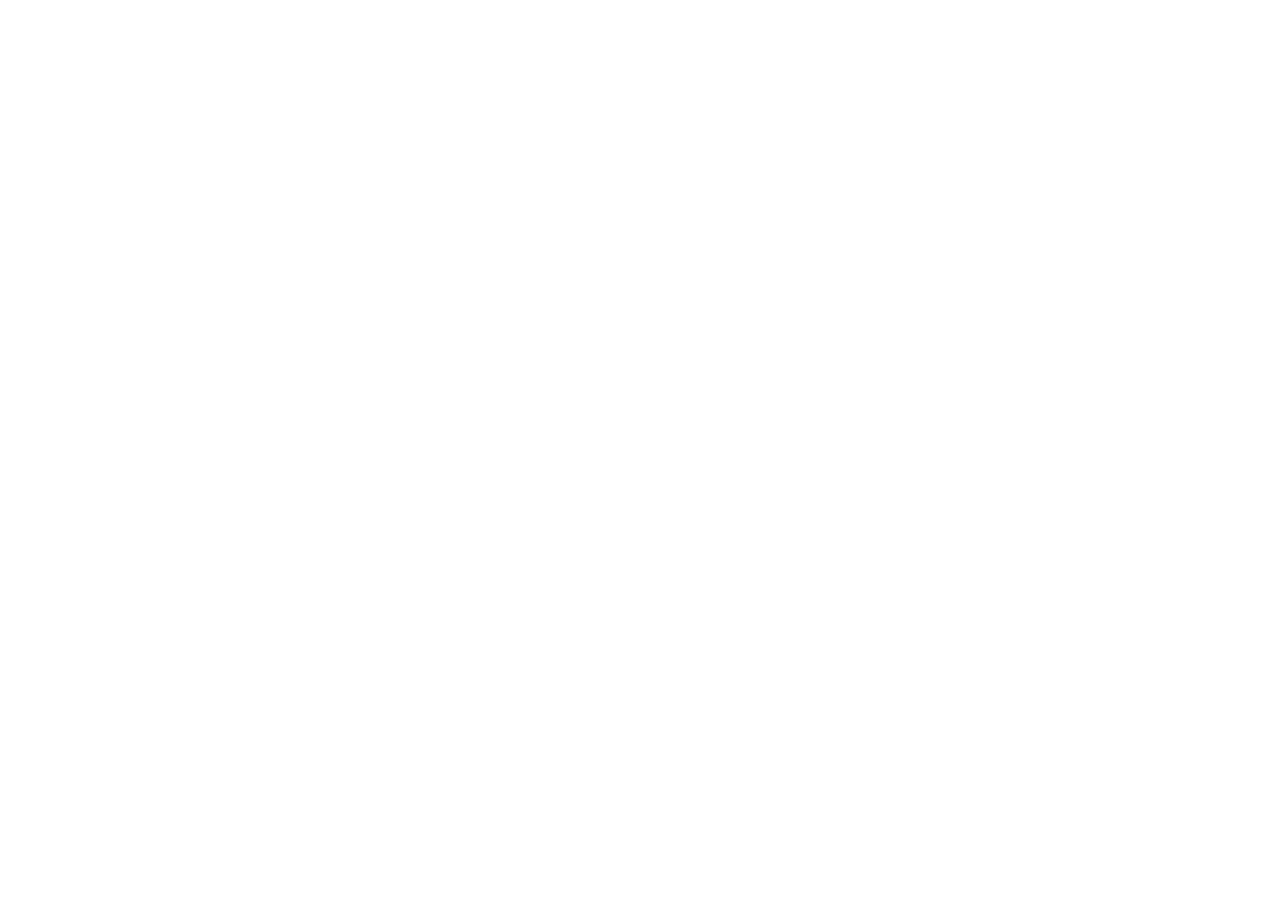
==== index.html @ cec08f24 "só pra compartilhar" ====
<!DOCTYPE html>
<html lang="en">
<head>
    <meta charset="UTF-8">
    <meta http-equiv="X-UA-Compatible" content="IE=edge">
    <meta name="viewport" content="width=device-width, initial-scale=1.0">
    <title>Document</title>
    <link rel="stylesheet" href="style.css">
</head>
<body>
    
    <script src="script.js"></script>
</body>
</html>
---- style.css ----
body {
    text-align: center;
}
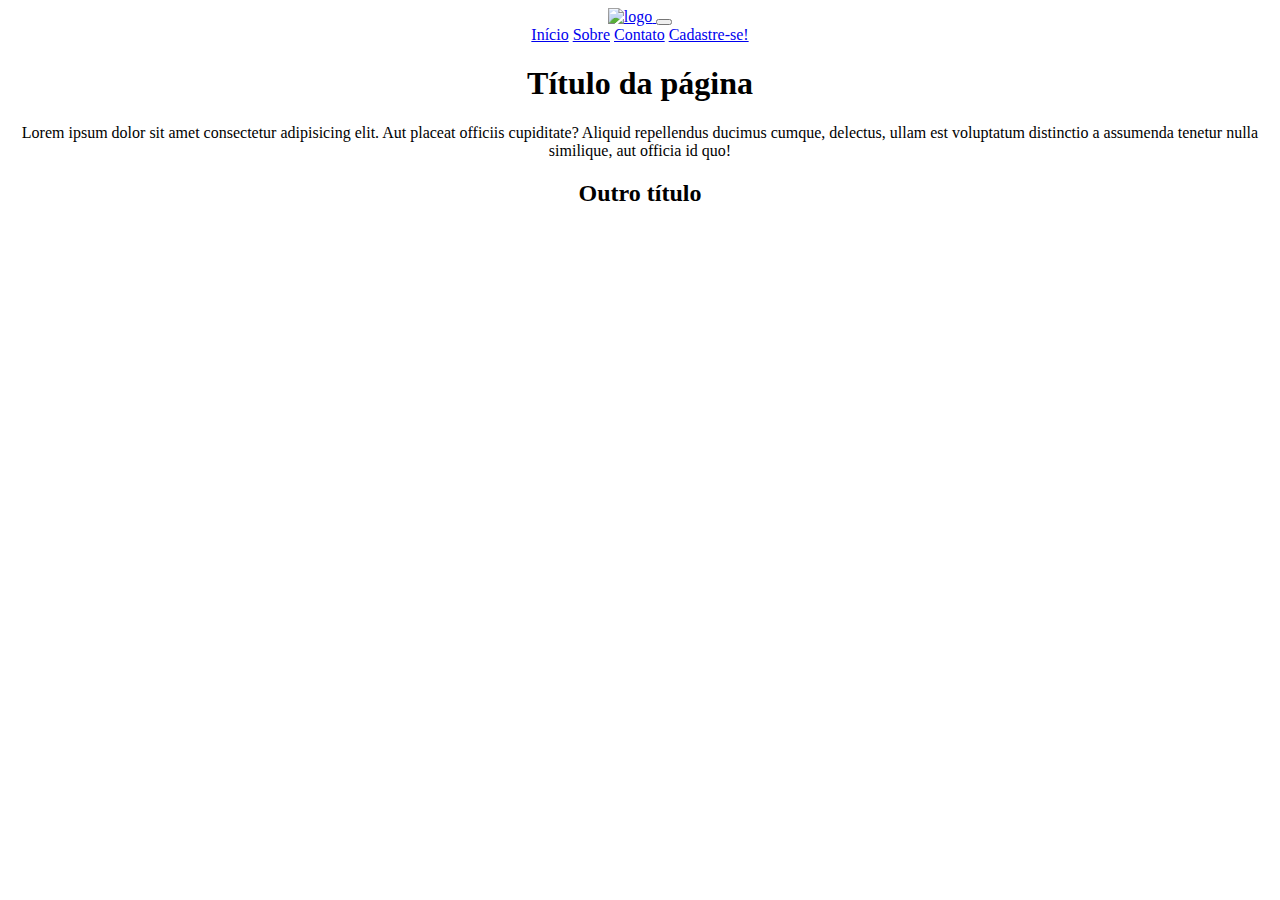
==== commit a88eec33: "Primeiro commit" ====
--- a/index.html
+++ b/index.html
@@ -1,14 +1,56 @@
 <!DOCTYPE html>
-<html lang="en">
+<html lang="pt-BR">
+
 <head>
     <meta charset="UTF-8">
     <meta http-equiv="X-UA-Compatible" content="IE=edge">
     <meta name="viewport" content="width=device-width, initial-scale=1.0">
-    <title>Document</title>
+    <title>Uncomplicated CODE</title>
+    <link href="https://cdn.jsdelivr.net/npm/bootstrap@5.1.3/dist/css/bootstrap.min.css" rel="stylesheet"
+        integrity="sha384-1BmE4kWBq78iYhFldvKuhfTAU6auU8tT94WrHftjDbrCEXSU1oBoqyl2QvZ6jIW3" crossorigin="anonymous">
     <link rel="stylesheet" href="style.css">
 </head>
+
 <body>
-    
+    <header>
+        <nav class="navbar navbar-expand-lg navbar-light bg-light">
+            <div class="container-fluid">
+                <a class="navbar-brand" href="#">
+                    <img src="UNCOMPLICATD_CODE-removebg-preview.jpg" alt="logo" width="140" height="140">
+                </a>
+                <button class="navbar-toggler" type="button" data-bs-toggle="collapse"
+                    data-bs-target="#navbarNavAltMarkup" aria-controls="navbarNavAltMarkup" aria-expanded="false"
+                    aria-label="Toggle navigation">
+                    <span class="navbar-toggler-icon"></span>
+                </button>
+                <div class="collapse navbar-collapse justify-content-end" id="navbarNavAltMarkup">
+                    <div class="navbar-nav">
+                        <a class="nav-link active" aria-current="page" href="index.html">Início</a>
+                        <a class="nav-link" href="sobre.html">Sobre</a>
+                        <a class="nav-link" href="contato.html">Contato</a>
+                        <a class="nav-link" href="cadastro.html">Cadastre-se!</a>
+                    </div>
+                </div>
+            </div>
+        </nav>
+    </header>
+
+    <main>
+        <h1>Título da página</h1>
+
+        <p>Lorem ipsum dolor sit amet consectetur adipisicing elit. Aut placeat officiis cupiditate? Aliquid repellendus
+            ducimus cumque, delectus, ullam est voluptatum distinctio a assumenda tenetur nulla similique, aut officia
+            id quo!</p>
+
+        <h2>Outro título</h2>
+
+    </main>
+
+
+    <script src="https://cdn.jsdelivr.net/npm/bootstrap@5.1.3/dist/js/bootstrap.bundle.min.js"
+        integrity="sha384-ka7Sk0Gln4gmtz2MlQnikT1wXgYsOg+OMhuP+IlRH9sENBO0LRn5q+8nbTov4+1p"
+        crossorigin="anonymous"></script>
     <script src="script.js"></script>
 </body>
+
 </html>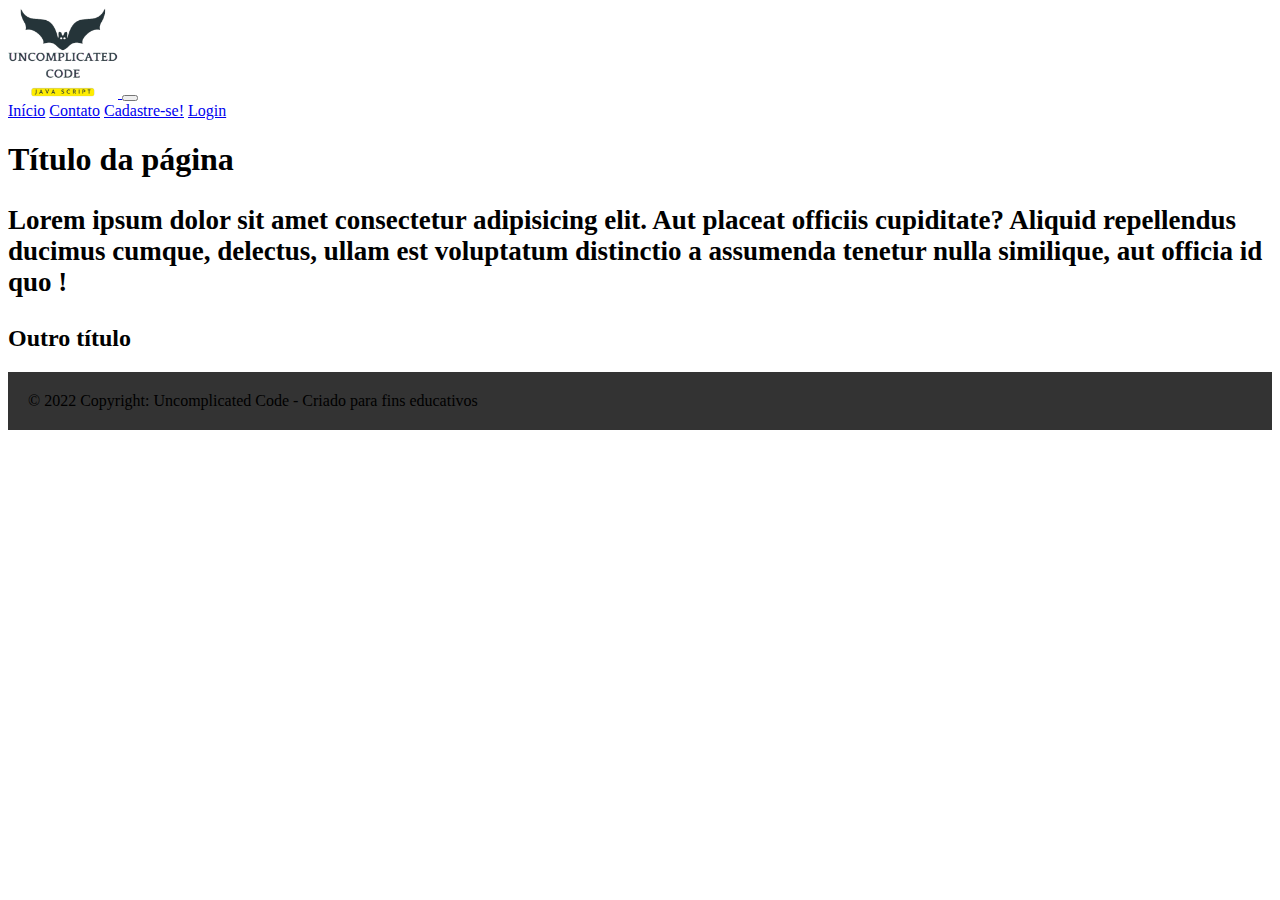
==== commit 24d92405: "Alteração do local do arquivo index.html. Mod: diretório das referencias de imagem e do cabecalho." ====
--- a/index.html
+++ b/index.html
@@ -8,7 +8,8 @@
     <title>Uncomplicated CODE</title>
     <link href="https://cdn.jsdelivr.net/npm/bootstrap@5.1.3/dist/css/bootstrap.min.css" rel="stylesheet"
         integrity="sha384-1BmE4kWBq78iYhFldvKuhfTAU6auU8tT94WrHftjDbrCEXSU1oBoqyl2QvZ6jIW3" crossorigin="anonymous">
-    <link rel="stylesheet" href="style.css">
+    <link rel="icon" type="image/x-icon" href="./img/UNCOMPLICATD_CODE.png">
+    <link rel="stylesheet" href="./css/style.css">
 </head>
 
 <body>
@@ -16,7 +17,7 @@
         <nav class="navbar navbar-expand-lg navbar-light bg-light">
             <div class="container-fluid">
                 <a class="navbar-brand" href="#">
-                    <img src="UNCOMPLICATD_CODE-removebg-preview.jpg" alt="logo" width="140" height="140">
+                    <img src="./img/UNCOMPLICATD_CODE.png" alt="logo" width="110" height="90">
                 </a>
                 <button class="navbar-toggler" type="button" data-bs-toggle="collapse"
                     data-bs-target="#navbarNavAltMarkup" aria-controls="navbarNavAltMarkup" aria-expanded="false"
@@ -26,9 +27,9 @@
                 <div class="collapse navbar-collapse justify-content-end" id="navbarNavAltMarkup">
                     <div class="navbar-nav">
                         <a class="nav-link active" aria-current="page" href="index.html">Início</a>
-                        <a class="nav-link" href="sobre.html">Sobre</a>
-                        <a class="nav-link" href="contato.html">Contato</a>
-                        <a class="nav-link" href="cadastro.html">Cadastre-se!</a>
+                        <a class="nav-link" href="./html/contato.html">Contato</a>
+                        <a class="nav-link" href="./html/cadastro.html">Cadastre-se!</a>
+                        <a class="nav-link" href="./html/logIn.html">Login</a>
                     </div>
                 </div>
             </div>
@@ -36,21 +37,24 @@
     </header>
 
     <main>
-        <h1>Título da página</h1>
+        <h1 class="text-center fonte-titulo pt-5">Título da página</h1>
 
-        <p>Lorem ipsum dolor sit amet consectetur adipisicing elit. Aut placeat officiis cupiditate? Aliquid repellendus
-            ducimus cumque, delectus, ullam est voluptatum distinctio a assumenda tenetur nulla similique, aut officia
-            id quo!</p>
+        <p class="text-center text-secondary">Lorem ipsum dolor sit amet consectetur adipisicing elit. Aut placeat officiis cupiditate? Aliquid repellendus ducimus cumque, delectus, ullam est voluptatum distinctio a assumenda tenetur nulla similique, aut officia id quo !</p>
 
-        <h2>Outro título</h2>
+        <h2 class="text-center pt-5">Outro título</h2>
 
     </main>
 
+    <footer class="bg-dark text-light fixed-bottom">
+        <div class="text-center" style="background-color: #333; padding: 20px;" >
+          &copy 2022 Copyright: Uncomplicated Code - Criado para fins educativos
+        </div>
+      </footer>
 
     <script src="https://cdn.jsdelivr.net/npm/bootstrap@5.1.3/dist/js/bootstrap.bundle.min.js"
         integrity="sha384-ka7Sk0Gln4gmtz2MlQnikT1wXgYsOg+OMhuP+IlRH9sENBO0LRn5q+8nbTov4+1p"
         crossorigin="anonymous"></script>
-    <script src="script.js"></script>
+    <script src="./javascript/script.js"></script>
 </body>
 
 </html>--- a/css/style.css
+++ b/css/style.css
@@ -0,0 +1,75 @@
+
+form{
+    width: 40vw;
+    height: 180vh;
+    background-color: whitesmoke;
+    margin: auto;
+    margin-top: 5vh;
+    margin-bottom: 5vh;
+    padding: 2vh;
+    border: 0.25vh solid yellow;
+    border-radius: 5vh;
+}
+
+p{
+    font-size: 3vh;
+    font-weight: bold;
+}
+
+#eyedois, #eyeum{
+    margin-right: 2vw;
+    margin-left: 1vw;
+}
+
+
+#emailError, #erroSenhaDois, #erroSenha, #eyedois, #eyeum{
+    display: flex;
+    justify-content: center;
+    align-items: center;
+    margin-bottom: 0;
+}
+
+#emailError, #erroSenhaDois, #erroSenha{
+    font-size: 1.5vh;
+}
+
+label{
+    font-size: 2vh;
+}
+
+input{
+    font-size: 2vh;
+    height: 4vh;
+    border: none;
+    border-bottom: 0.25vh solid black;
+    background-color: whitesmoke;
+}
+
+.button{
+    display: flex;
+    justify-content: center;
+}
+
+#submitButton{
+    background-color: yellow;
+    border: none;
+    border-radius: 5vh;
+    width: 5vw;
+    height: 5vh;
+    color: black;
+}
+
+.eyeError{
+    display: flex;
+    align-items: center;
+}
+
+.emailError{
+    display: flex;
+    align-items: center;
+    height: 4vh;
+}
+
+#emailError{
+    padding-left: 1vw;
+}
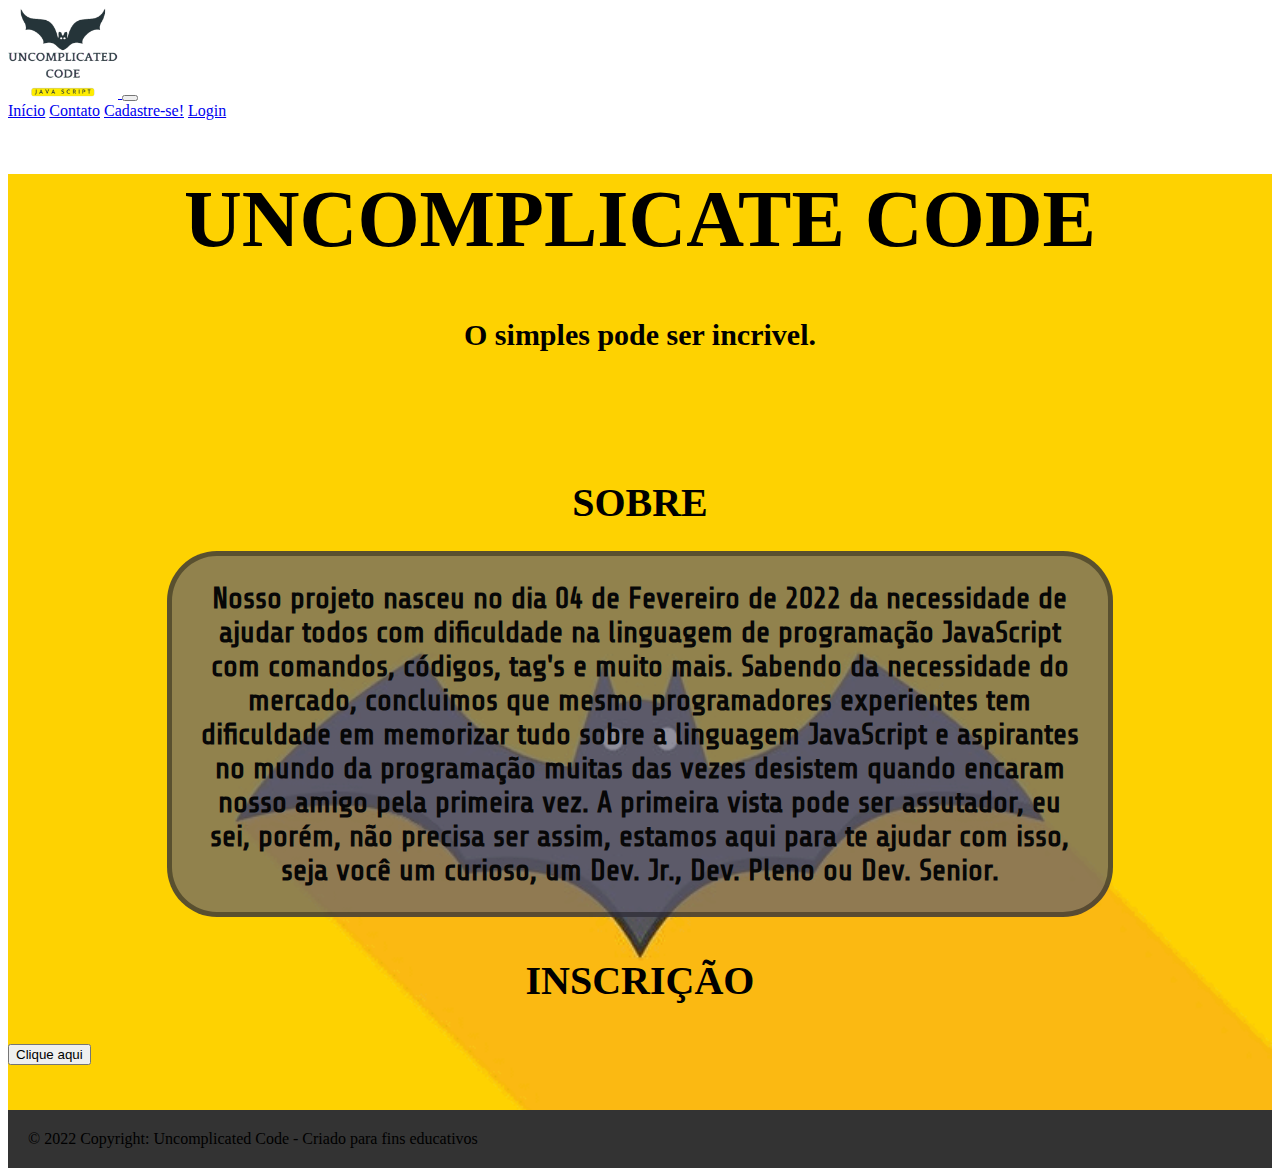
==== commit f199117f: "mod subindo css" ====
--- a/index.html
+++ b/index.html
@@ -12,8 +12,10 @@
     <link rel="stylesheet" href="./css/style.css">
 </head>
 
+
 <body>
     <header>
+
         <nav class="navbar navbar-expand-lg navbar-light bg-light">
             <div class="container-fluid">
                 <a class="navbar-brand" href="#">
@@ -35,17 +37,37 @@
             </div>
         </nav>
     </header>
+    
+    <main class="d-flex flex-column align-items-center">
 
-    <main>
-        <h1 class="text-center fonte-titulo pt-5">Título da página</h1>
 
-        <p class="text-center text-secondary">Lorem ipsum dolor sit amet consectetur adipisicing elit. Aut placeat officiis cupiditate? Aliquid repellendus ducimus cumque, delectus, ullam est voluptatum distinctio a assumenda tenetur nulla similique, aut officia id quo !</p>
+        <h1 class="title">UNCOMPLICATE CODE</h1>
 
-        <h2 class="text-center pt-5">Outro título</h2>
+        <p class="sub-title"> O simples pode ser incrivel. </p>
 
+        <h2 class="sobre-title">SOBRE</h2>
+
+
+
+        <p class="sobre">Nosso projeto nasceu no dia 04 de Fevereiro de 2022 da necessidade de ajudar todos com
+            dificuldade na linguagem
+            de programação JavaScript com comandos, códigos, tag's e muito mais. Sabendo da necessidade do mercado,
+            concluimos que mesmo programadores
+            experientes tem dificuldade em memorizar tudo sobre a linguagem JavaScript e aspirantes no mundo da
+            programação muitas das vezes desistem quando
+            encaram nosso amigo pela primeira vez. A primeira vista pode ser assutador, eu sei, porém, não precisa ser
+            assim, estamos aqui para te ajudar com
+            isso, seja você um curioso, um Dev. Jr., Dev. Pleno ou Dev. Senior. </p>
+
+        <p class="ins"> INSCRIÇÃO </p>
+
+            <a href="./html/planos.html">
+        <button type="button" class="btn btn-success">Clique aqui</button>
+                </a>
     </main>
 
-    <footer class="bg-dark text-light fixed-bottom">
+
+    <footer class="bg-dark text-light">
         <div class="text-center" style="background-color: #333; padding: 20px;" >
           &copy 2022 Copyright: Uncomplicated Code - Criado para fins educativos
         </div>
--- a/css/style.css
+++ b/css/style.css
@@ -1,3 +1,56 @@
+
+@import url('https://fonts.googleapis.com/css2?family=Share+Tech&display=swap');
+main{
+    background: url("../img/fundogif.gif");
+    background-size:cover;
+   
+}
+main{
+    width: 100%;
+    height: 100%;
+    padding-bottom: 5vh;
+
+      
+}
+
+.title {
+    text-align: center;
+    font-size: 80px;
+    color: #000000;
+    text-transform: uppercase;
+}
+.sub-title {
+    text-align: center;
+    font-size: 30px;
+    color: #000000;
+}
+
+.sobre-title {
+    text-align: center;
+    font-size: 40px;
+    color: #000000;
+    margin: 10% 0 0;
+}
+
+.sobre {
+    margin: 25px auto;
+    padding: 2%;
+    height: 50%;
+    width: 70%;
+    text-align: center;
+    color: rgb(7, 7, 7);
+    background-color: #5f5d70af ;
+    font-family: 'Share Tech', sans-serif;
+    font-size: 30px;
+    border-radius: 50px ;
+    border: 5px solid rgba(0, 0, 0, 0.384);
+}
+
+.ins {
+    font-size: 40px;
+    font-family: 'Verdana';
+    text-align: center; 
+}
 
 form{
     width: 40vw;
@@ -73,3 +126,5 @@
 #emailError{
     padding-left: 1vw;
 }
+
+
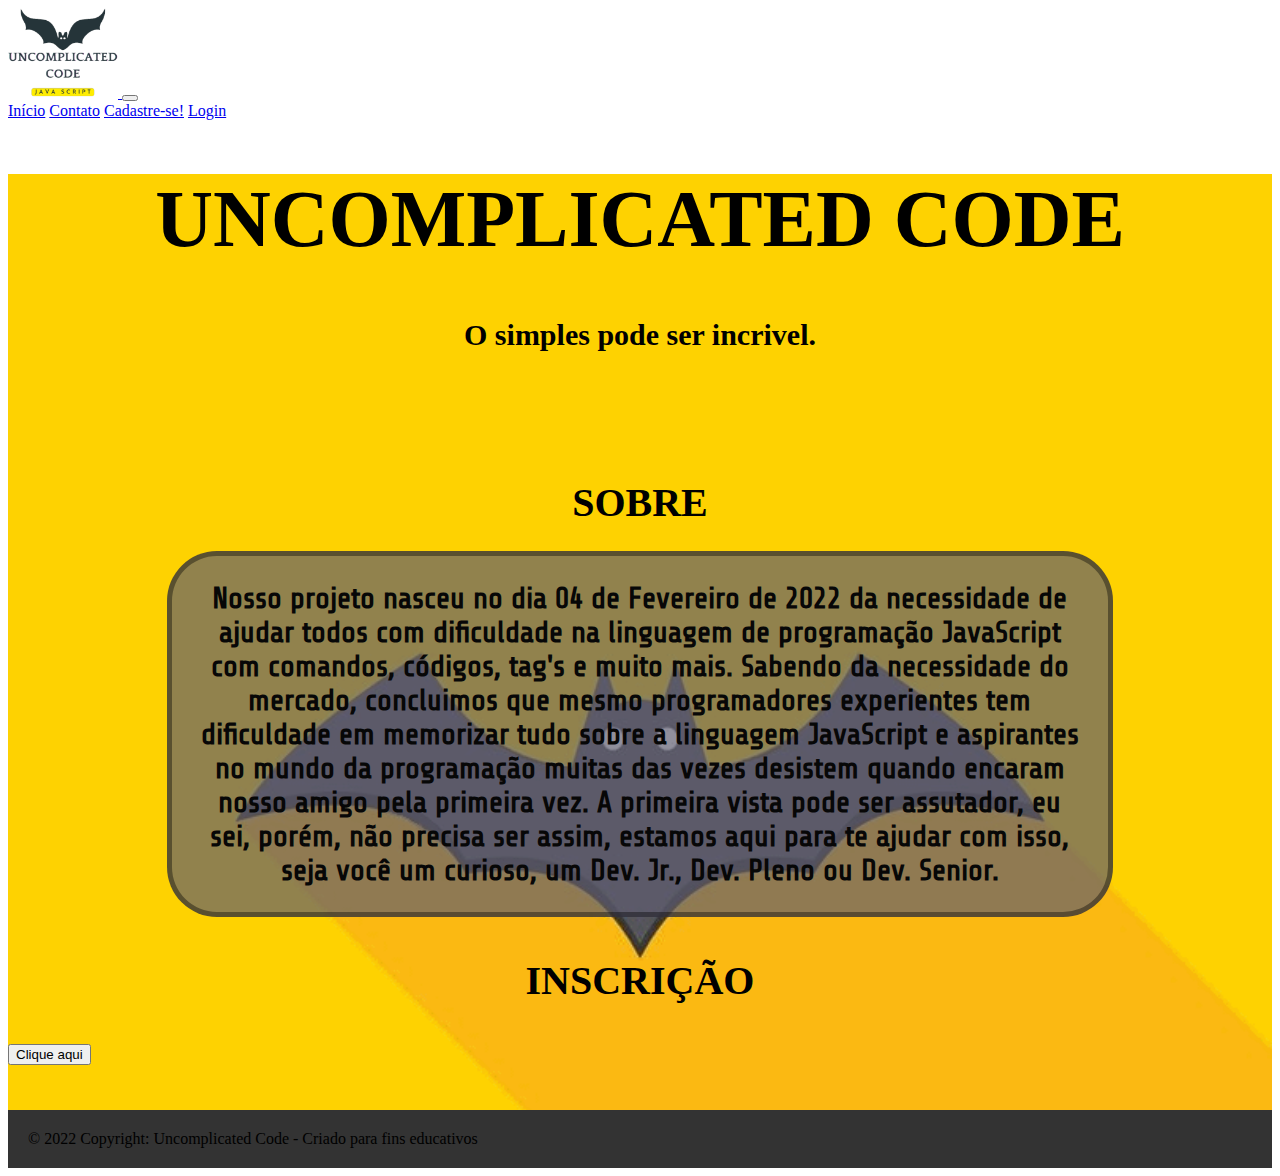
==== commit 9ee6cf49: "mod: modificando o titulo" ====
--- a/index.html
+++ b/index.html
@@ -41,7 +41,7 @@
     <main class="d-flex flex-column align-items-center">
 
 
-        <h1 class="title">UNCOMPLICATE CODE</h1>
+        <h1 class="title">UNCOMPLICATED CODE</h1>
 
         <p class="sub-title"> O simples pode ser incrivel. </p>
 
--- a/css/style.css
+++ b/css/style.css
@@ -52,9 +52,15 @@
     text-align: center; 
 }
 
-form{
+
+
+#forma {
+    height: 68vh;
+    
+}
+
+#form{
     width: 40vw;
-    height: 180vh;
     background-color: whitesmoke;
     margin: auto;
     margin-top: 5vh;
@@ -107,7 +113,22 @@
     background-color: yellow;
     border: none;
     border-radius: 5vh;
-    width: 5vw;
+    height: 5vh;
+    color: black;
+}
+
+#submitesqueci{
+    background-color: yellow;
+    border: none;
+    border-radius: 5vh;
+    height: 5vh;
+    color: black;
+}
+
+#submitRec{
+    background-color: yellow;
+    border: none;
+    border-radius: 5vh;
     height: 5vh;
     color: black;
 }
@@ -127,4 +148,24 @@
     padding-left: 1vw;
 }
 
+#mensError {
+    text-align: center;
+    color: #ff0000;
+    background-color: #ffbbbb;
+    border-radius: 4px;
+    padding: 10px;
+    display: none;
+}
 
+#mensCerto {
+    text-align: center;
+    color: #00bb00;
+    background-color: #bbffbe;
+    border-radius: 4px;
+    padding: 10px;
+    display: none;
+}
+
+#recuperacao{
+    display: none;
+}